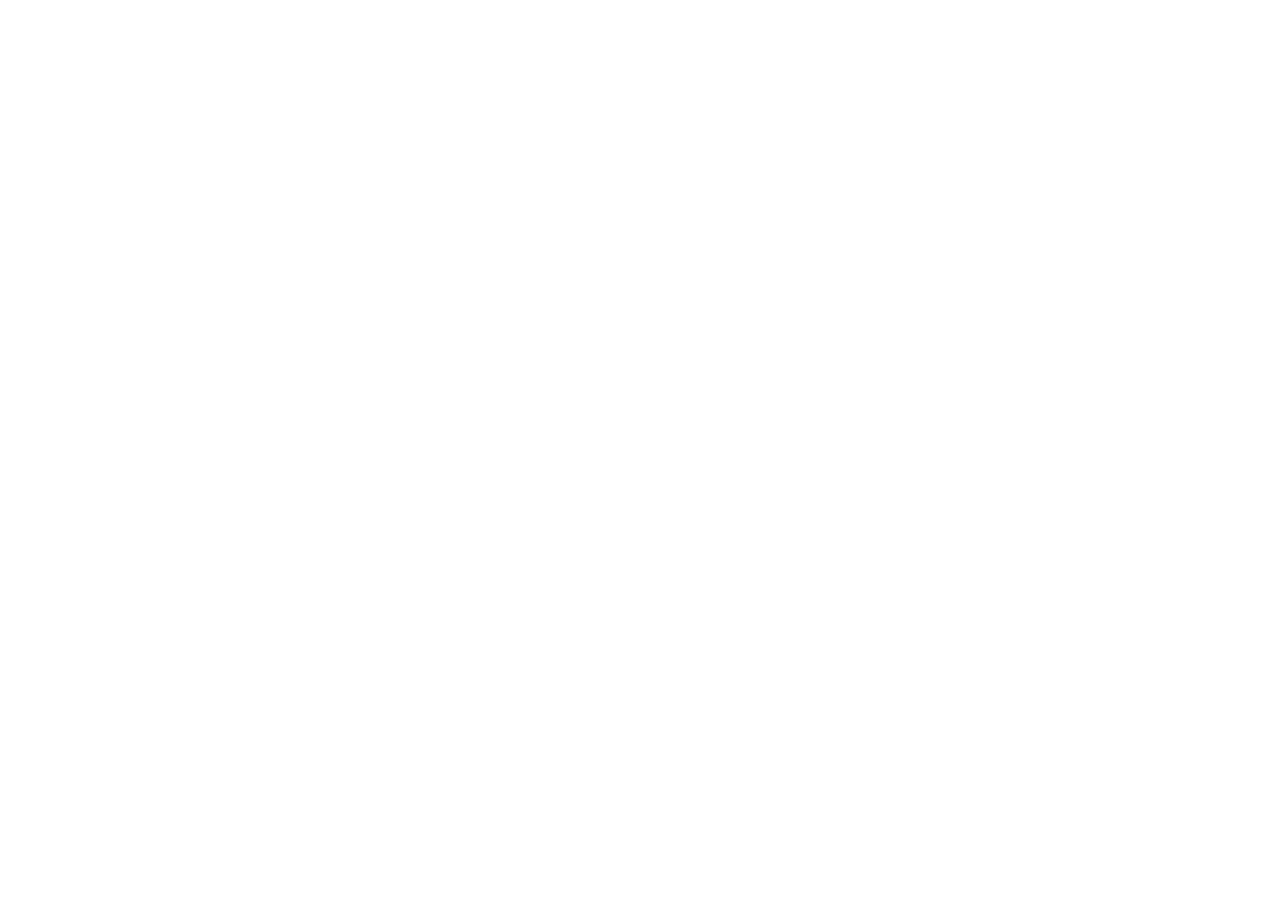
==== iframe.html @ 3c573c2f "changed app.js" ====
<!DOCTYPE html>
<html>
    <head>
        <title>Iframe section</title>
        <meta charset="utf-8">
        <meta name="viewport" content="width=device-width, initial-scale=1.0">
    </head>
    <body>
        
    </body>
</html>
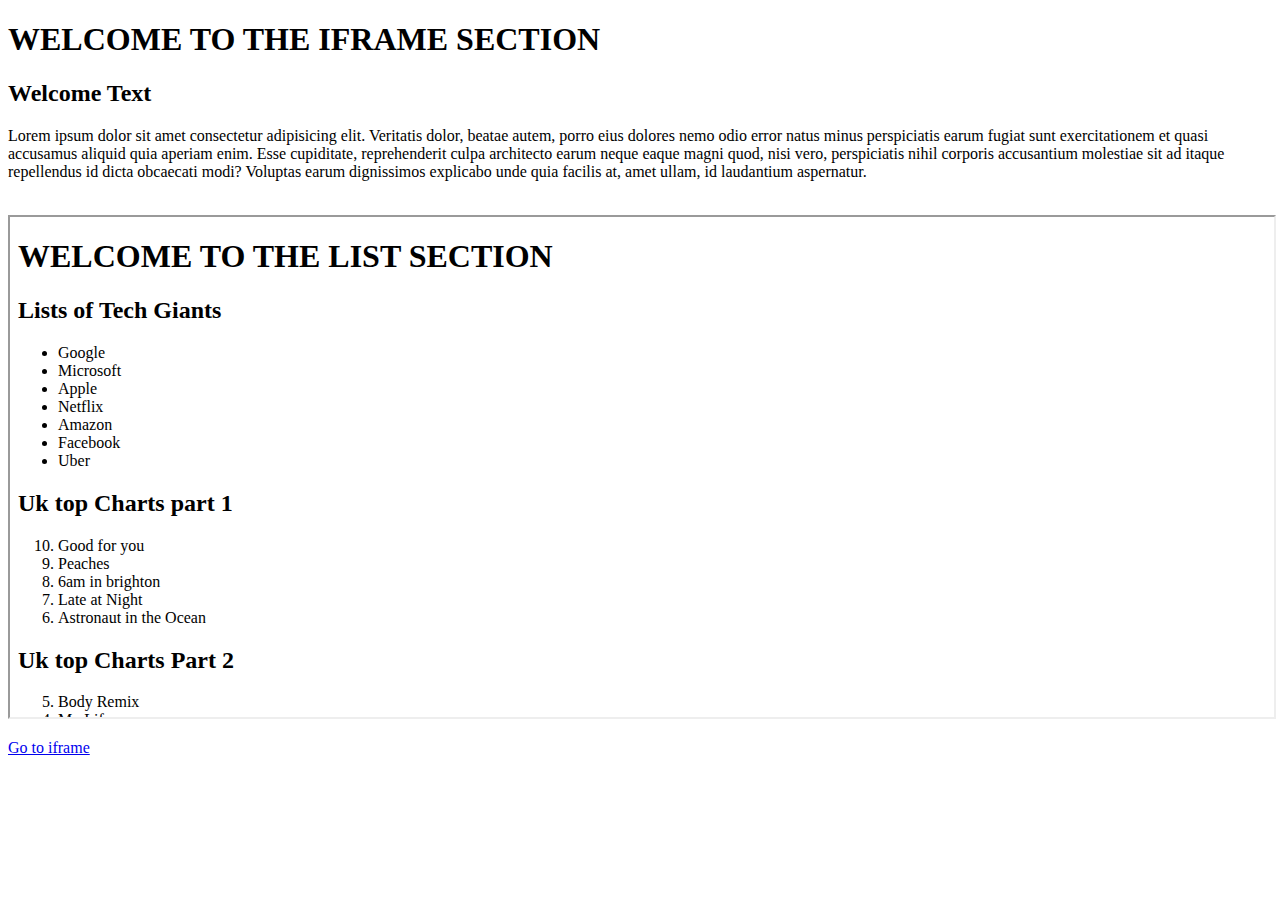
==== commit 5b6a0f3c: "add iframe tag and load a content to it" ====
--- a/iframe.html
+++ b/iframe.html
@@ -1,11 +1,21 @@
 <!DOCTYPE html>
 <html>
     <head>
-        <title>Iframe section</title>
+        <title>Iframes</title>
         <meta charset="utf-8">
         <meta name="viewport" content="width=device-width, initial-scale=1.0">
+
     </head>
     <body>
+        <h1>WELCOME TO THE IFRAME SECTION</h1>
+        <h2>Welcome Text</h2>
+        <p>Lorem ipsum dolor sit amet consectetur adipisicing elit. Veritatis dolor, beatae autem, porro eius dolores nemo odio error natus minus perspiciatis earum fugiat sunt exercitationem et quasi accusamus aliquid quia aperiam enim. Esse cupiditate, reprehenderit culpa architecto earum neque eaque magni quod, nisi vero, perspiciatis nihil corporis accusantium molestiae sit ad itaque repellendus id dicta obcaecati modi? Voluptas earum dignissimos explicabo unde quia facilis at, amet ullam, id laudantium aspernatur.</p>
+        <br>
+        <iframe src="list.html" name="myIframe" width="100%" height="500px">
+        </iframe>
+        <p>
+            <a href="https://www.kodegod.com" target="myIframe">Go to iframe</a>
+        </p>
         
     </body>
 </html>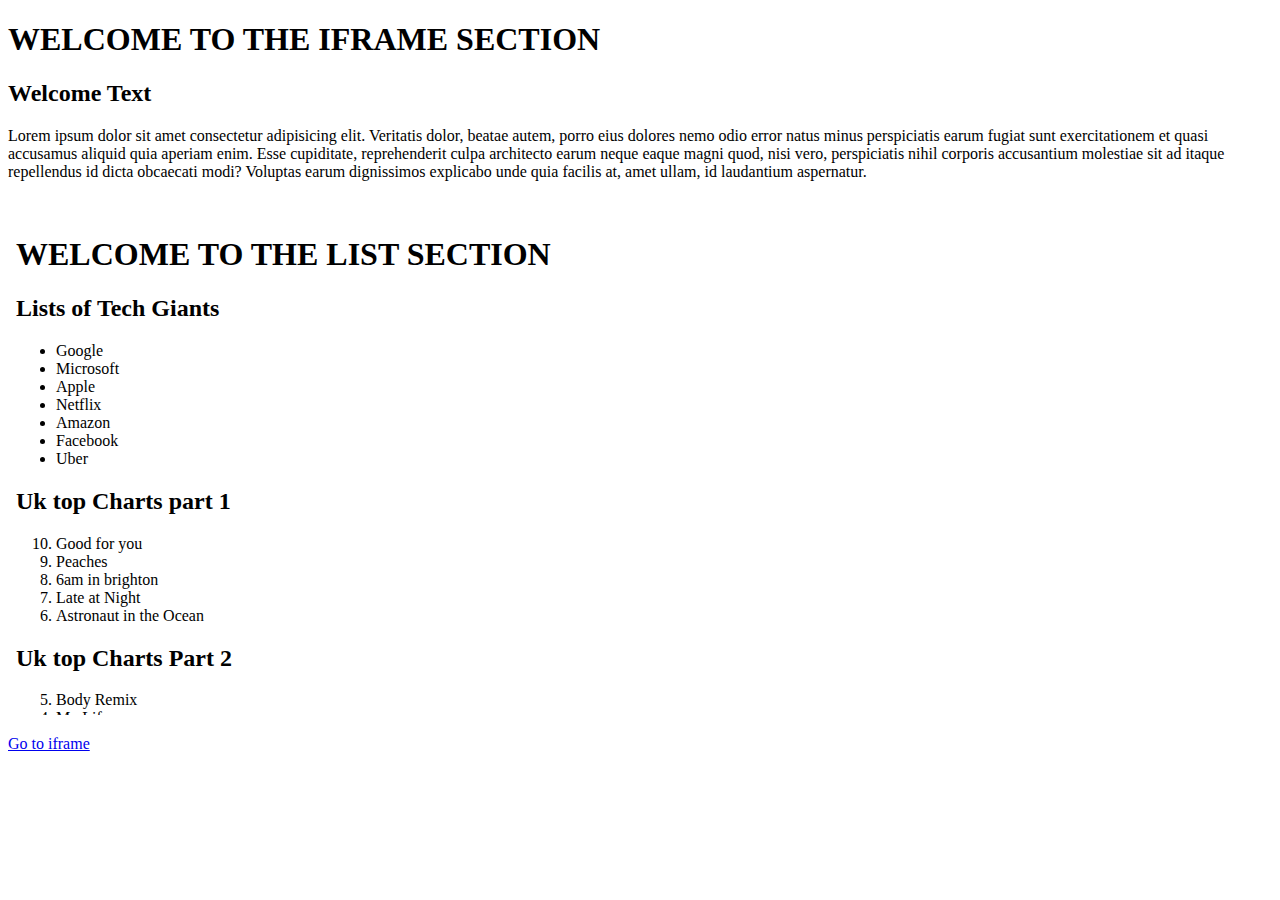
==== commit aa417663: "reduce iframes frameborder to 0" ====
--- a/iframe.html
+++ b/iframe.html
@@ -11,7 +11,7 @@
         <h2>Welcome Text</h2>
         <p>Lorem ipsum dolor sit amet consectetur adipisicing elit. Veritatis dolor, beatae autem, porro eius dolores nemo odio error natus minus perspiciatis earum fugiat sunt exercitationem et quasi accusamus aliquid quia aperiam enim. Esse cupiditate, reprehenderit culpa architecto earum neque eaque magni quod, nisi vero, perspiciatis nihil corporis accusantium molestiae sit ad itaque repellendus id dicta obcaecati modi? Voluptas earum dignissimos explicabo unde quia facilis at, amet ullam, id laudantium aspernatur.</p>
         <br>
-        <iframe src="list.html" name="myIframe" width="100%" height="500px">
+        <iframe frameborder="0" src="list.html" name="myIframe" width="100%" height="500px">
         </iframe>
         <p>
             <a href="https://www.kodegod.com" target="myIframe">Go to iframe</a>
